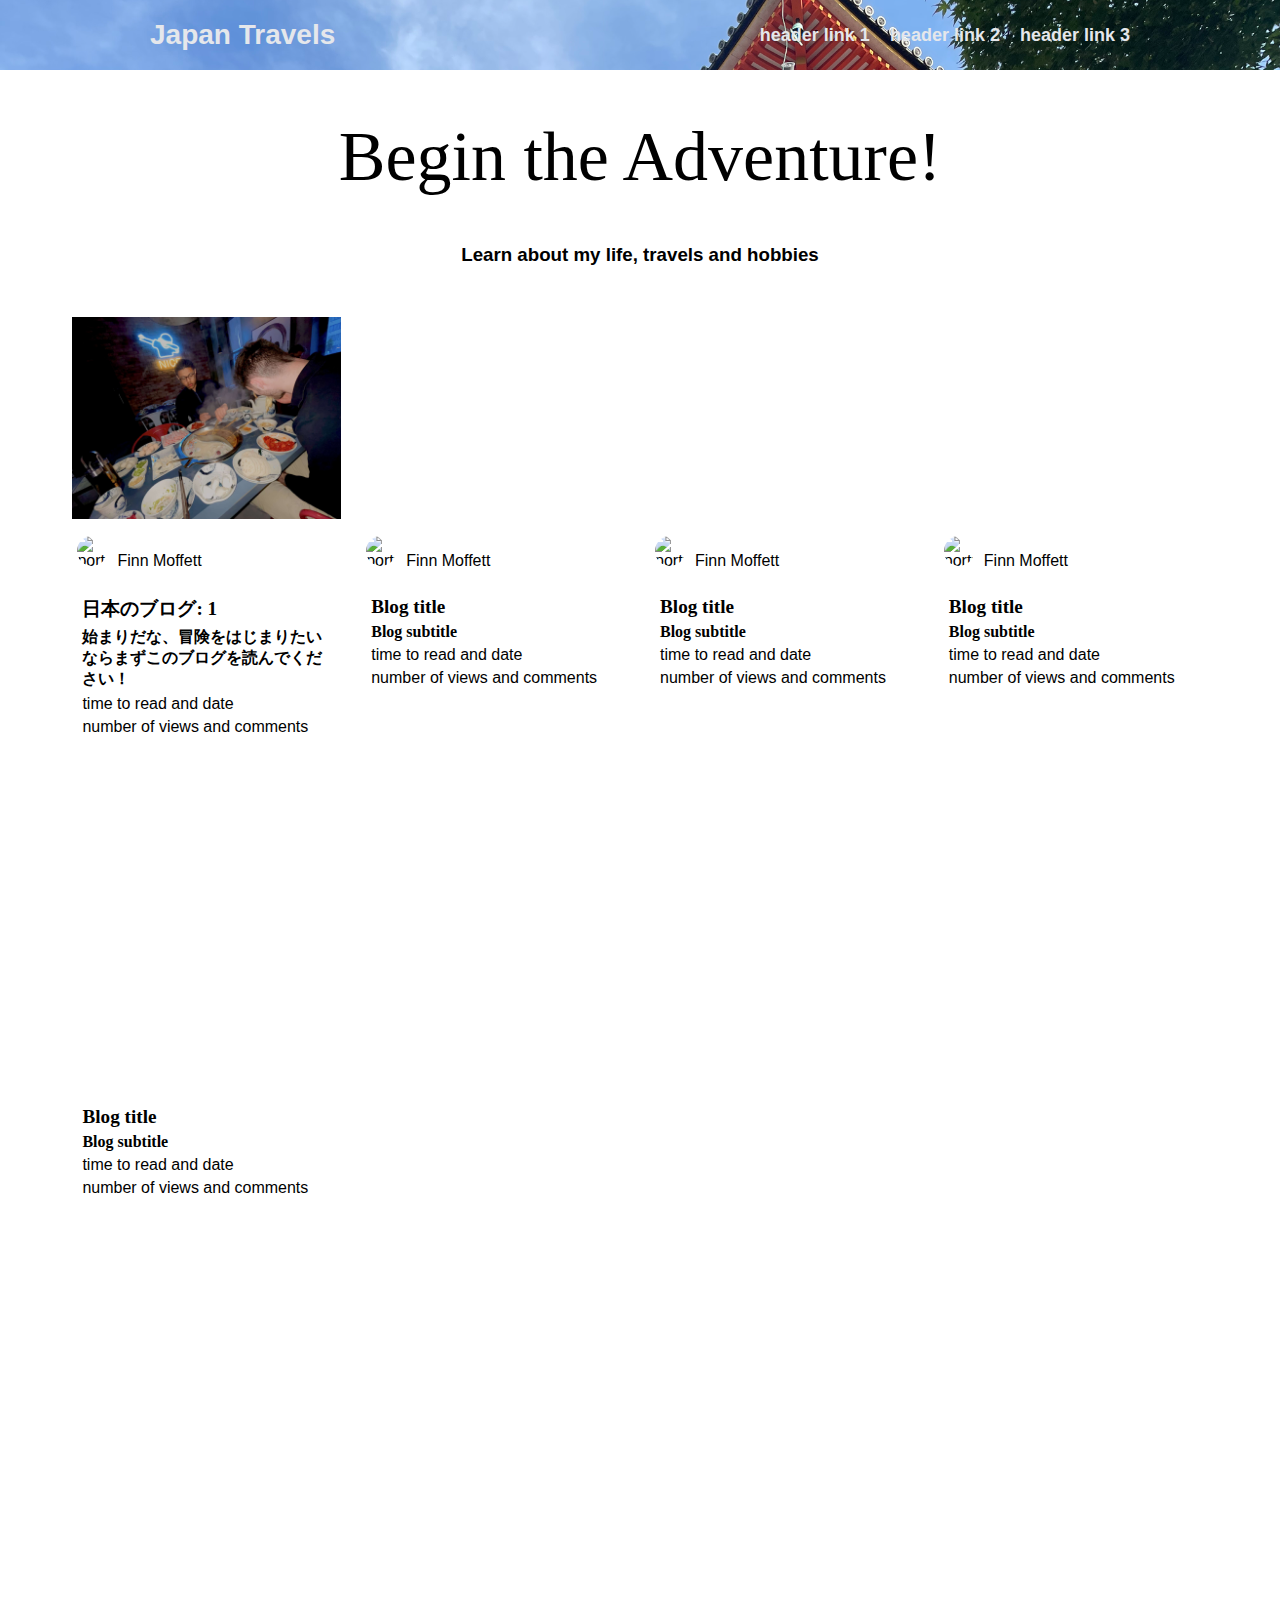
==== internal/blog.html @ 575ab03d "Change thumbnail image to background image" ====
<!DOCTYPE html>
<html lang="en">
<head>
  <meta charset="UTF-8">
  <meta name="viewport" content="width=device-width, initial-scale=1.0">
  <title>Document</title>
  <link rel="stylesheet" href="blog-styles.css">
</head>
<body>

  <div class="header">
    <div class="header-logo">Japan Travels</div>
    <div class="links">
      <ul>
        <li><a>header link 1</a></li>
        <li><a>header link 2</a></li>
        <li><a>header link 3</a></li>
      </ul>
    </div>
  </div>

  <body>

    <div class="title">
      <h1 class="mainTitle">Begin the Adventure!</h1>
      <div class="subtitle">
        <h3>Learn about my life, travels and hobbies</h3>
      </div>
      <div class="button"></div>
    </div>

    <div class="blogs">

      <div class="blog1">
        <div class="img">
          <!-- <img src="../images/blog1thumb.JPG" alt="pagoda"> -->
        </div>
        <div class="description">
          <div class="author">
            <img src="../images/portrait-edit.png" alt="portrait" id="portrait">
            <p>Finn Moffett</p>
          </div>
          <div class="titles">
            <h2>日本のブログ: 1</h2>
            <h3>始まりだな、冒険をはじまりたいならまずこのブログを読んでください！</h3>
          </div>
          <div class="info">time to read and date</div>
          <div class="views">number of views and comments</div>
        </div>
      </div>

      <div class="blog2">
        <div class="img">
        </div>
        <div>
          <div class="author">
            <img src="../images/portrait-edit.png" alt="portrait" id="portrait">
            <p>Finn Moffett</p>
          </div>
          <div class="titles">
            <h2>Blog title</h2>
            <h3>Blog subtitle</h3>
          </div>
          <div class="info">time to read and date</div>
          <div class="views">number of views and comments</div>
        </div>
      </div>
      <div class="blog3">
        <div class="img">
        </div>
        <div>
          <div class="author">
            <img src="../images/portrait-edit.png" alt="portrait" id="portrait">
            <p>Finn Moffett</p>
          </div>
          <div class="titles">
            <h2>Blog title</h2>
            <h3>Blog subtitle</h3>
          </div>
          <div class="info">time to read and date</div>
          <div class="views">number of views and comments</div>
        </div>
      </div>
      <div class="blog4">
        <div class="img">
        </div>
        <div>
          <div class="author">
            <img src="../images/portrait-edit.png" alt="portrait" id="portrait">
            <p>Finn Moffett</p>
          </div>
          <div class="titles">
            <h2>Blog title</h2>
            <h3>Blog subtitle</h3>
          </div>
          <div class="info">time to read and date</div>
          <div class="views">number of views and comments</div>
        </div>
      </div>
      <div class="blog5">
        <div class="img">
        </div>
        <div>
          <div class="author"></div>
          <div class="titles">
            <h2>Blog title</h2>
            <h3>Blog subtitle</h3>
          </div>
          <div class="info">time to read and date</div>
          <div class="views">number of views and comments</div>
        </div>
      </div>
      <div class="blog6"></div>
      <div class="blog7"></div>
      <div class="blog8"></div>
      <div class="blog9"></div>
      <div class="blog10"></div>
    </div>
  </body>
  <footer></footer>
</body>
</html>
---- internal/blog-styles.css ----
* {
  font-family: sohne, "Helvetica Neue", Helvetica, Arial, sans-serif;;
}

html, body {
  margin: 0;
  padding: 0;
}

.header {
  font-size: 200px;
  display: flex;
  justify-content: space-between;
  align-items: center;
  padding: 0px 150px;
  height: 70px;
  position: fixed;
  top: 0;
  left: 0;
  right: 0;
  background: url("../images/pagoda.jpg") no-repeat center center fixed;
  background-size: cover;
}


.header-logo {
  font-size: 28px;
  color: #E5E7EB;
  font-weight: 900;
}

ul {
  display: flex;
  gap: 20px;
  list-style: none;
  font-size: 18px;
  font-weight: 700;
  color: #E5E7EB;
}

ul>li:hover {
  font-size: 20px;
}

/* Main blog body */

body {
  padding-top: 70px;

}

.title {
  text-align: center;
}

.mainTitle {
  font-size: 70px;
  font-family: Georgia, "Times New Roman", Times, serif;
  font-weight: 400;
}

.subtitle h3 {
  margin: 10px 50px 30px;
}

.blogs {
  display: flex;
  flex-wrap: wrap;
  justify-content: center;
}

.blogs>div {
  width: 21vw;
  height: 60vh;
  flex-shrink: 0;
  padding: 10px;
  display: flex;
  flex-direction: column;
}

.blogs>div:hover {
  width: 22vw;
  height: 62vh;
  flex-shrink: 0;
  padding: 10px;
}

@font-face {
  font-family: "Noto";
  src: url("../fonts/NotoSansJP-VariableFont_wght.ttf") format("truetype");
}

.blogs h2,
.blogs h3 {
  font-family: "Noto", "ヒラギノ角ゴ Pro W3", "Hiragino Kaku Gothic Pro", "メイリオ", "MS PGothic";
  margin: 5px 10px;
}

.info, 
.views {
  margin: 5px 10px;
}

.blogs h2 {
  font-size: 1.2rem;
}

.blogs h3 {
  font-size: 1rem;
}

/* .blogs>div>.description {
  display: flex;
  flex-direction: column;
  justify-content: center;
} */

.img {
  max-width: 100%;
  height: 25vh;
  background-repeat: no-repeat;
  background-position: center center;
  background-size: 100%;
}

.blog1 > .img {
  background-image: url("../images/blog1thumb.JPG");
}

#portrait {
  height: 30px;
  width: 30px;
  border-radius: 15px;
}

.author {
  display: flex;
  gap: 10px;
  padding: 5px;
}
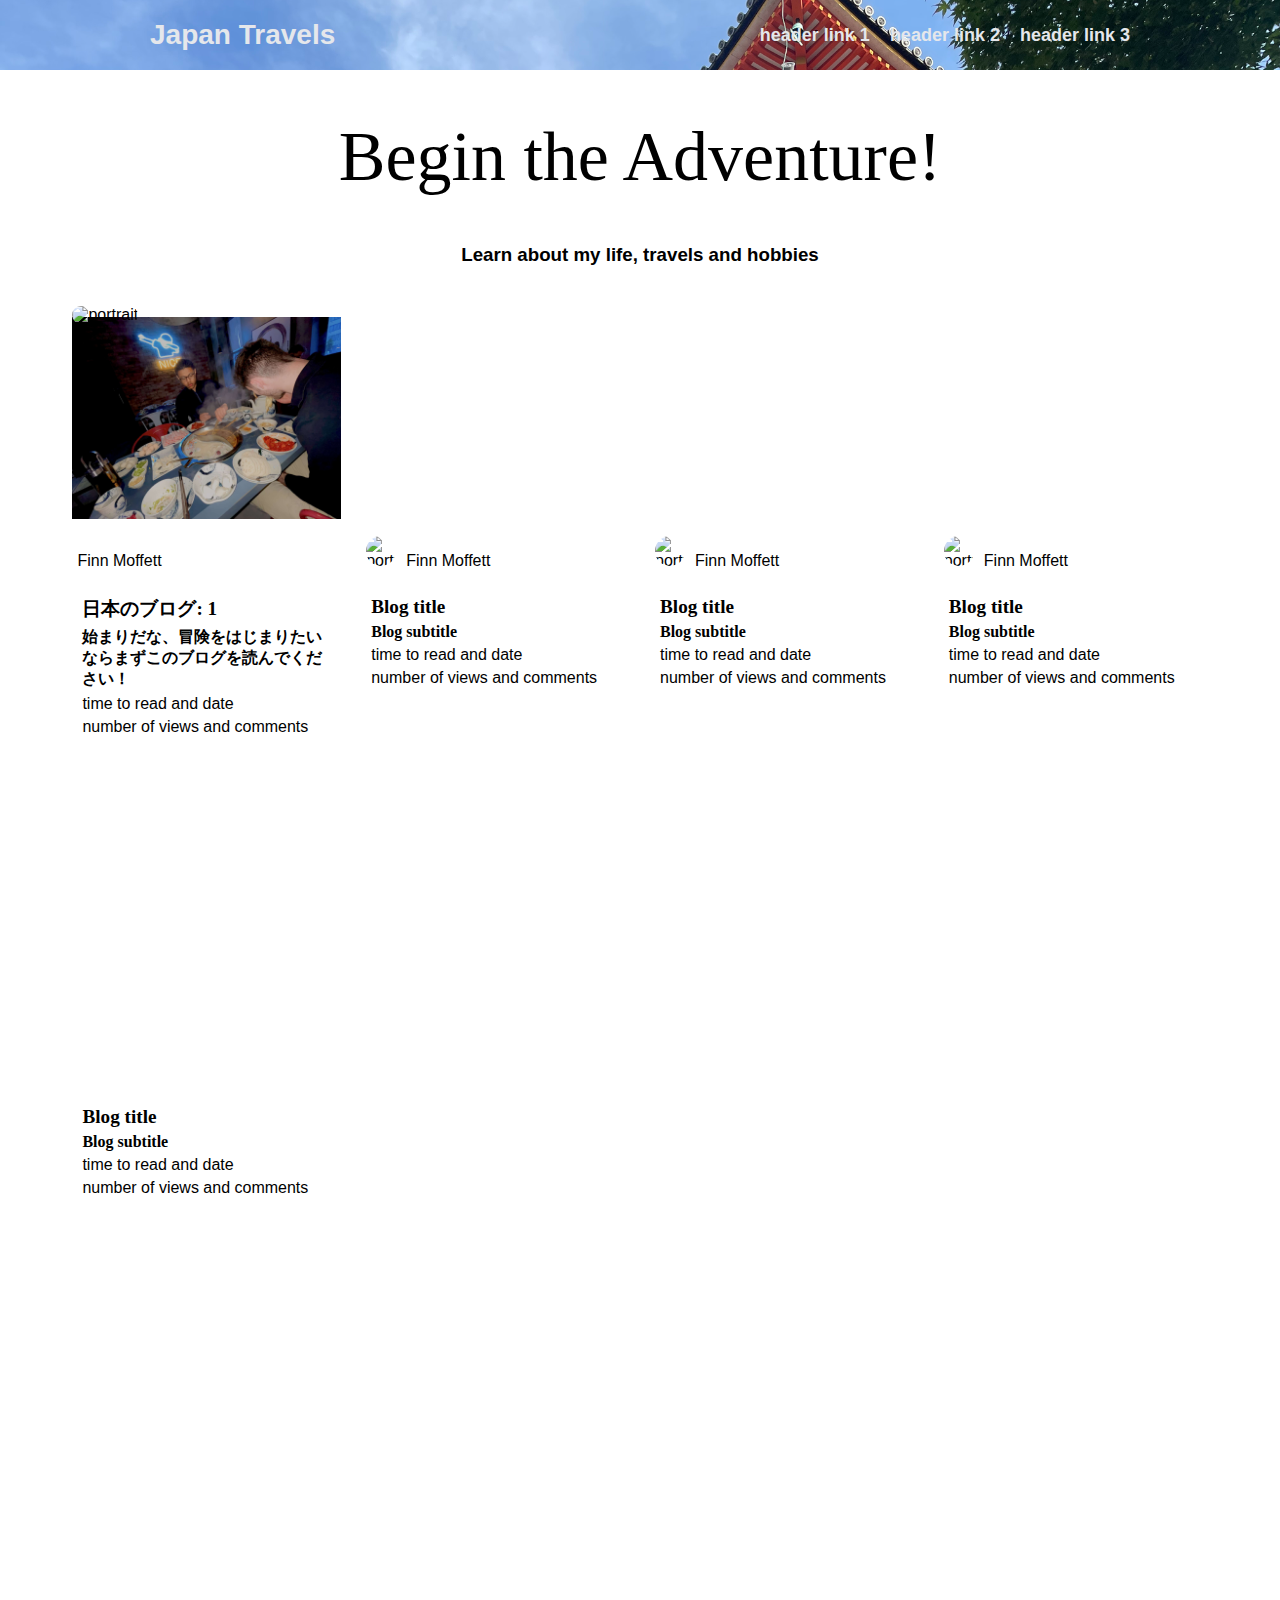
==== commit 812b15ef: "Some difficulties with overiding data" ====
--- a/internal/blog.html
+++ b/internal/blog.html
@@ -33,11 +33,11 @@
 
       <div class="blog1">
         <div class="img">
-          <!-- <img src="../images/blog1thumb.JPG" alt="pagoda"> -->
+          <img src="../images/portrait-edit.png" alt="portrait" id="portrait">
         </div>
         <div class="description">
           <div class="author">
-            <img src="../images/portrait-edit.png" alt="portrait" id="portrait">
+
             <p>Finn Moffett</p>
           </div>
           <div class="titles">
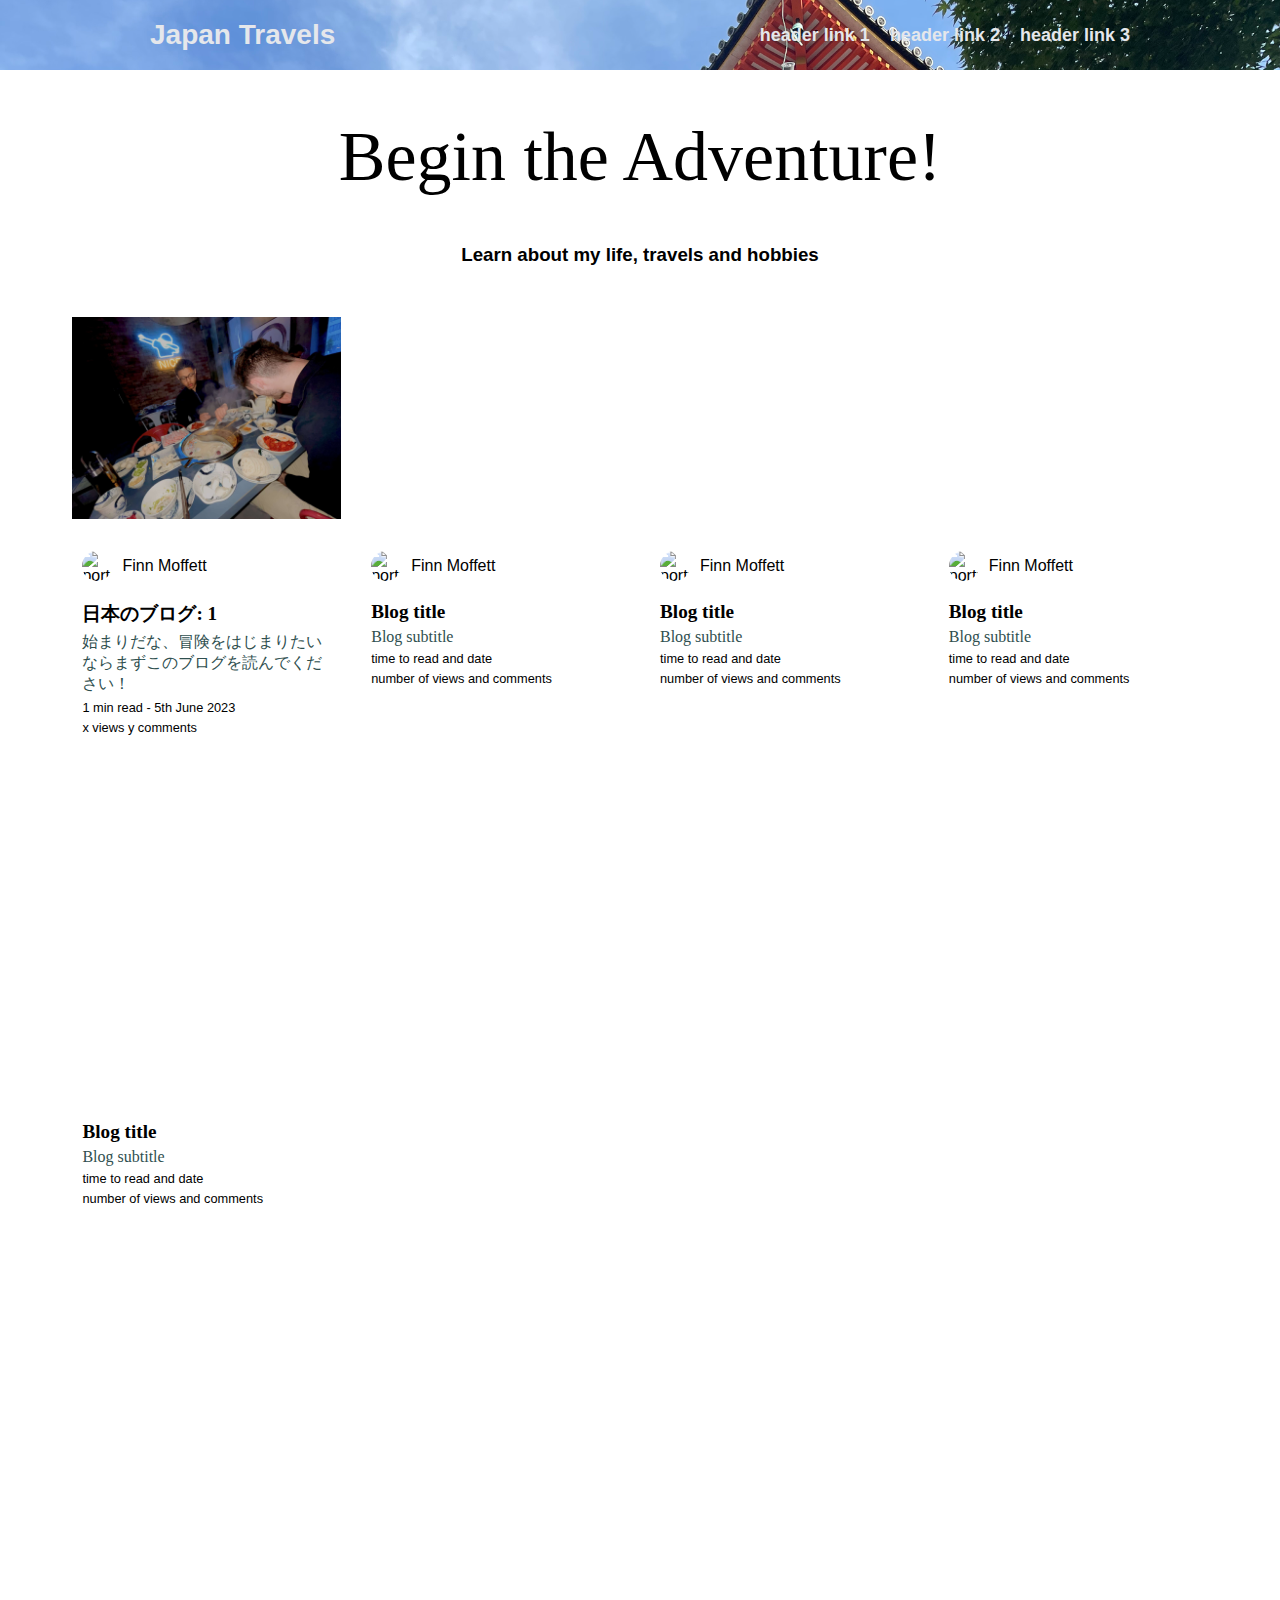
==== commit 6e357f3f: "Add first blog and format blog page" ====
--- a/internal/blog.html
+++ b/internal/blog.html
@@ -4,7 +4,8 @@
   <meta charset="UTF-8">
   <meta name="viewport" content="width=device-width, initial-scale=1.0">
   <title>Document</title>
-  <link rel="stylesheet" href="blog-styles.css">
+  <link rel="stylesheet" href="blog.css">
+  <script src="blog.js" defer></script>
 </head>
 <body>
 
@@ -33,19 +34,18 @@
 
       <div class="blog1">
         <div class="img">
-          <img src="../images/portrait-edit.png" alt="portrait" id="portrait">
         </div>
         <div class="description">
           <div class="author">
-
+            <img src="../images/portrait-edit.png" alt="portrait" id="portrait">
             <p>Finn Moffett</p>
           </div>
           <div class="titles">
             <h2>日本のブログ: 1</h2>
             <h3>始まりだな、冒険をはじまりたいならまずこのブログを読んでください！</h3>
           </div>
-          <div class="info">time to read and date</div>
-          <div class="views">number of views and comments</div>
+          <div class="info">1 min read - 5th June 2023</div>
+          <div class="views">x views  y comments</div>
         </div>
       </div>
 
--- a/internal/blog.css
+++ b/internal/blog.css
@@ -0,0 +1,145 @@
+* {
+  font-family: sohne, "Helvetica Neue", Helvetica, Arial, sans-serif;;
+}
+
+html, body {
+  margin: 0;
+  padding: 0;
+}
+
+.header {
+  font-size: 20px;
+  display: flex;
+  justify-content: space-between;
+  align-items: center;
+  padding: 0px 150px;
+  height: 70px;
+  position: fixed;
+  top: 0;
+  left: 0;
+  right: 0;
+  background: url("../images/pagoda.jpg") no-repeat center center fixed;
+  background-size: cover;
+}
+
+
+.header-logo {
+  font-size: 28px;
+  color: #E5E7EB;
+  font-weight: 900;
+}
+
+ul {
+  display: flex;
+  gap: 20px;
+  list-style: none;
+  font-size: 18px;
+  font-weight: 700;
+  color: #E5E7EB;
+}
+
+ul>li:hover {
+  font-size: 20px;
+}
+
+/* Main blog body */
+
+body {
+  padding-top: 70px;
+}
+
+.title {
+  text-align: center;
+}
+
+.mainTitle {
+  font-size: 70px;
+  font-family: Georgia, "Times New Roman", Times, serif;
+  font-weight: 400;
+}
+
+.subtitle h3 {
+  margin: 10px 50px 30px;
+}
+
+.blogs {
+  display: flex;
+  flex-wrap: wrap;
+  justify-content: center;
+}
+
+.blogs>div {
+  width: 21vw;
+  height: 60vh;
+  flex-shrink: 0;
+  padding: 10px;
+  display: flex;
+  flex-direction: column;
+}
+
+.blogs>div:hover {
+  width: 22vw;
+  height: 62vh;
+  flex-shrink: 0;
+  padding: 10px;
+}
+
+@font-face {
+  font-family: "Noto";
+  src: url("../fonts/NotoSansJP-VariableFont_wght.ttf") format("truetype");
+}
+
+.blogs h2,
+.blogs h3 {
+  font-family: "Noto", "ヒラギノ角ゴ Pro W3", "Hiragino Kaku Gothic Pro", "メイリオ", "MS PGothic";
+  margin: 5px 10px;
+}
+
+.info, 
+.views {
+  margin: 5px 10px;
+  font-size: 0.8rem;
+}
+
+.blogs h2 {
+  font-size: 1.2rem;
+  margin-top: 0;
+}
+
+.blogs h3 {
+  font-size: 1rem;
+  font-weight: 400;
+  color: darkslategrey;
+}
+
+/* .blogs>div>.description {
+  display: flex;
+  flex-direction: column;
+  justify-content: center;
+} */
+
+.img {
+  max-width: 100%;
+  height: 25vh;
+  background-repeat: no-repeat;
+  background-position: center center;
+  background-size: 100%;
+}
+
+.blog1 > .img {
+  background-image: url("../images/blog1thumb.JPG");
+}
+
+#portrait {
+  height: 30px;
+  width: 30px;
+  border-radius: 15px;
+}
+
+.author {
+  display: flex;
+  gap: 10px;
+  padding: 15px 10px;
+  align-items: center;
+  max-height: 40px;
+}